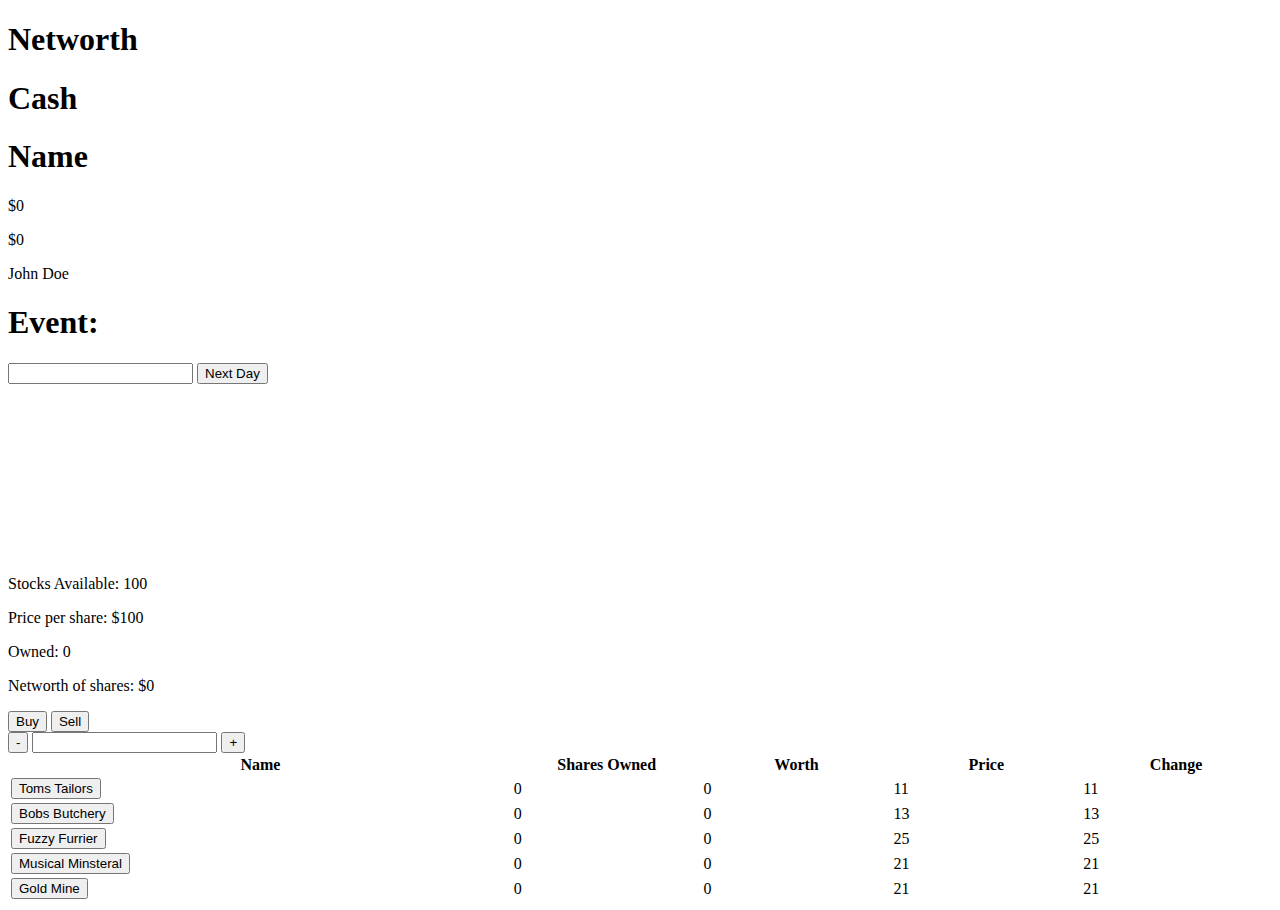
==== index.html @ 0ded0eb5 "4/10 current" ====
<!DOCTYPE html>
<html>
	<head>
	<title>Fantasy Stocks</title>
        <link rel="stylesheet" type="text/css" href="css/style.css">
		
       
        
	</head>
	<body onload="loadStockTable()">
        <div class="content">
            <div class="networth-cash-name-title">
                <div>
                    <h1>Networth</h1>
                </div>
                <div>
                    <h1>Cash</h1>
                </div>
                <div>
                    <h1>Name</h1>
                </div>
            </div>
            <div class="networth-cash-name-data">
                <div>
                    <p id="networth"></p>
                </div>
                <div>
                    <p id="bank"></p>
                </div>
                <div>
                    <p id="name"></p>
                </div>
            </div>
            <div class="event-banner">
                <h1>Event:</h1>
                <input>
                <button name="Next Day" onclick="nextDay()">Next Day</button>
            </div>
            <div class="stock-title">
                <h1 id="stockTitle"></h1>
            </div>
            <div class="action-panel">
                <div class="graph-panel">
                    <canvas>
                    
                    </canvas>
                </div>
                <div class="stock-data-panel" id="selectedStock">
                    <div class="my-stock-title">
                        <div>
                            <p id="stocksAvailable"></p>
                            <p id="price"></p>
                        </div>
                        <div class="my-stock-data">
                            <p id="myStocks"></p>
                            <p id="currentWorth"></p>
                        </div>
                    </div>
                    
                    <div class="sell-buy-stocks">
                        <div class="sell-buy-stocks-title">
                            <input type ="button" onclick ="buy()" value="Buy" />
                            <input type ="button" onclick ="sell()" value="Sell" />
                            
                            
                        </div>
                        <div class="sell-buy-stocks-data">
                            <input type="button" onclick="incrementValueDown()" value="-" />
                            <input type="text" id="inc" i="0"/>
                            <input type="button" onclick="incrementValueUp()" value="+" />
                        </div>
                    </div>
                </div>
            </div>
             <div class="stocks-table" id="StockTableDiv">
            </div>
        </div>
        
		<script type="text/javascript" src="script.js" ></script>
	</body>
</html>
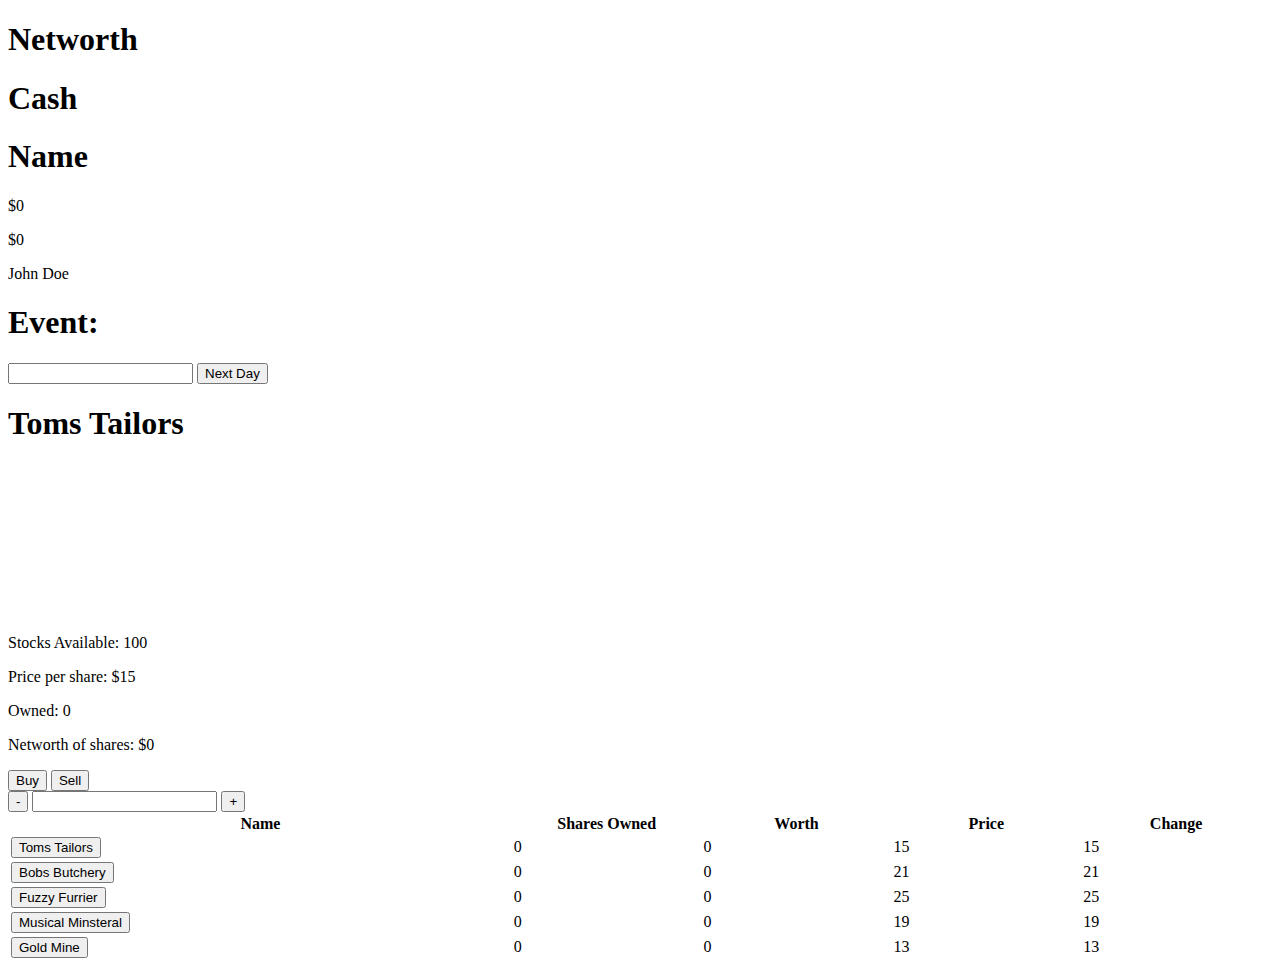
==== commit 5e9a220e: "Update Functions" ====
--- a/index.html
+++ b/index.html
@@ -1,13 +1,13 @@
 <!DOCTYPE html>
 <html>
-	<head>
-	<title>Fantasy Stocks</title>
+    <head>
+    <title>Fantasy Stocks</title>
         <link rel="stylesheet" type="text/css" href="css/style.css">
-		
+        
        
         
-	</head>
-	<body onload="loadStockTable()">
+    </head>
+    <body onload="loadStockTable()">
         <div class="content">
             <div class="networth-cash-name-title">
                 <div>
@@ -76,6 +76,6 @@
             </div>
         </div>
         
-		<script type="text/javascript" src="script.js" ></script>
-	</body>
+        <script type="text/javascript" src="script.js" ></script>
+    </body>
 </html>
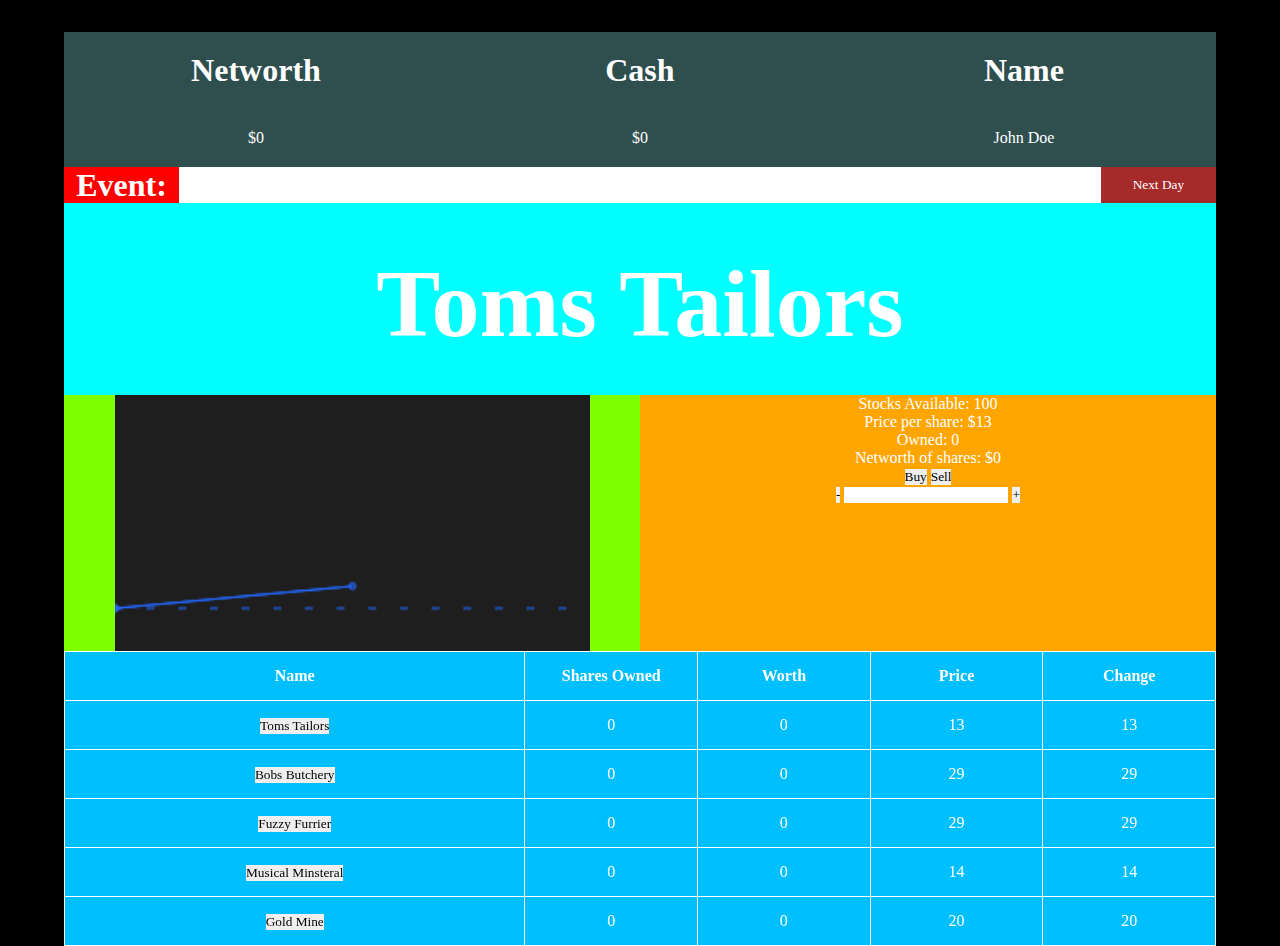
==== commit 26b93a5d: "Implemented Graph Function" ====
--- a/index.html
+++ b/index.html
@@ -41,9 +41,7 @@
             </div>
             <div class="action-panel">
                 <div class="graph-panel">
-                    <canvas>
-                    
-                    </canvas>
+                    <canvas id="myCanvas"></canvas>
                 </div>
                 <div class="stock-data-panel" id="selectedStock">
                     <div class="my-stock-title">
--- a/css/style.css
+++ b/css/style.css
@@ -0,0 +1,120 @@
+*
+{
+	margin: 0;
+	padding: 0;
+    border: none;
+    text-align: center;
+    font-family: fantasy;
+}
+
+
+html, body, div.main-body
+{
+    background-color: black;
+    height: 100%;
+    width: 100%;
+    color: white;
+}
+
+div.content
+{
+    background-color: darkolivegreen;
+    width: 90%;
+    min-width: 950px;
+    height: 90%;
+    min-height: 720px;
+	margin: 32px auto;
+}
+
+div.networth-cash-name-title div, div.networth-cash-name-data div
+{
+    float: left; 
+    width: 33.33%;
+    padding: 20px 0px;
+    background-color: darkslategray;
+}
+
+div.event-banner
+{
+    width: 100%;
+    height: 36px;
+}
+
+div.event-banner h1
+{
+    float: left;
+    width: 10%;
+    height: 100%;
+    background-color: red;
+}
+
+div.event-banner input
+{
+    float: left;
+    width: 80%;
+    height: 100%;
+}
+
+div.event-banner button
+{
+    float: left;
+    width: 10%;
+    height: 100%;
+    background-color: brown;
+    color: white;
+}
+
+div.stock-title
+{
+    padding: 180px 0px 36px 0px;
+    font-size: 48px;
+    background-color: aqua
+}
+
+div.action-panel
+{
+    width: 100%;
+    height: 256px;
+    background-color: crimson
+}
+
+div.graph-panel
+{
+    float: left;
+    width: 50%;
+    height: 100%;
+    background-color: chartreuse;
+}
+
+div.graph-panel canvas
+{
+    padding: 0;
+    margin: auto;
+    display: block;
+    width: 475px;
+    height: 100%;
+    background-color: #1e1e1e;
+}
+
+div.stock-data-panel
+{
+    float: right;
+    width: 50%;
+    height: 100%;
+    background-color: orange;
+}
+
+div.stocks-table
+{
+    width: 100%;
+    height: 30%;
+    background-color: darkmagenta;
+}
+
+div.stocks-table table, th, td
+{
+    height: 48px;
+    border-collapse: collapse;
+    border: 1px solid white;
+    background-color: deepskyblue;
+}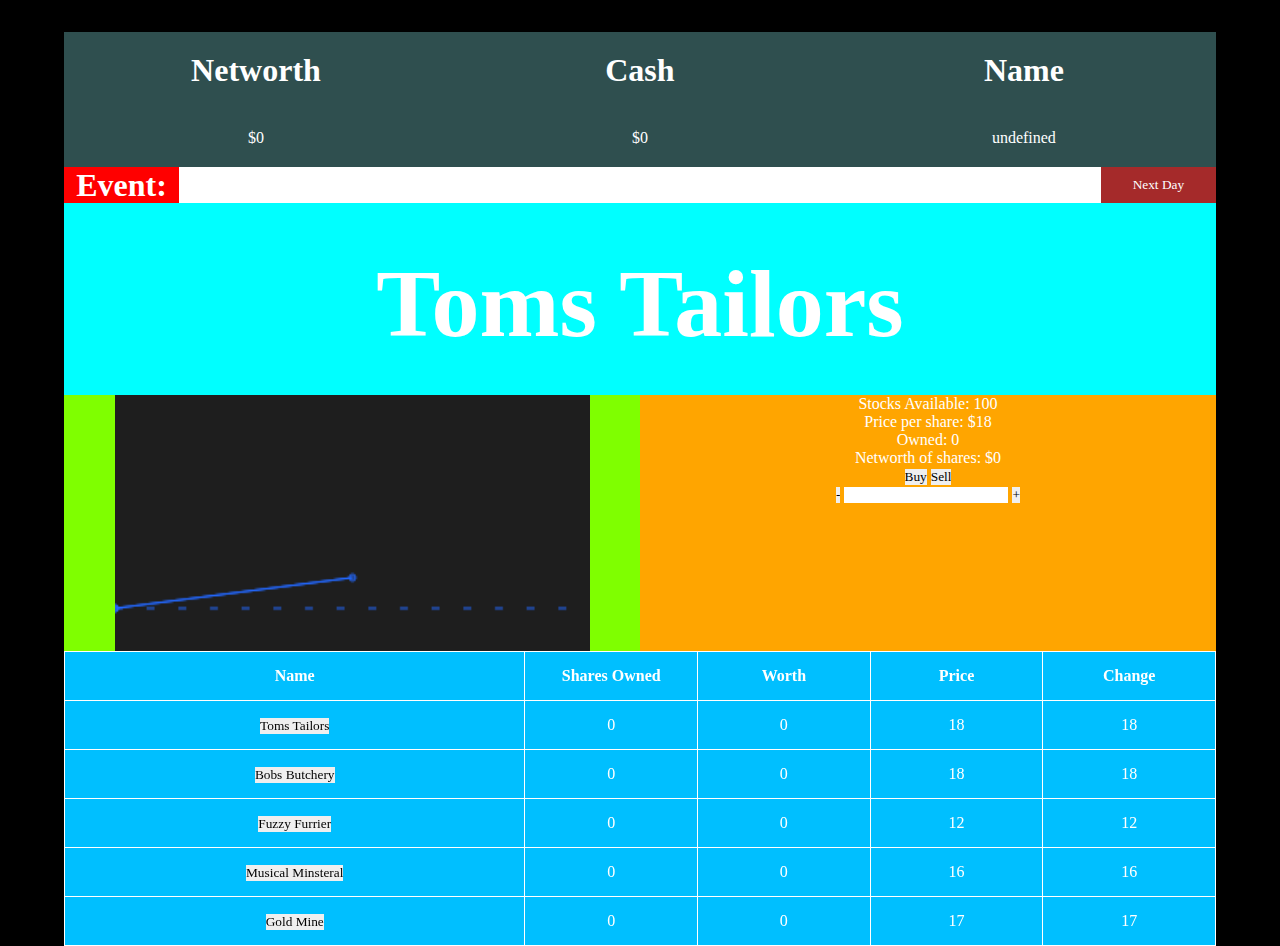
==== commit fd5b8b45: "Update index.html" ====
--- a/index.html
+++ b/index.html
@@ -33,7 +33,7 @@
             </div>
             <div class="event-banner">
                 <h1>Event:</h1>
-                <input>
+                <input type = "text" id="event" readonly >
                 <button name="Next Day" onclick="nextDay()">Next Day</button>
             </div>
             <div class="stock-title">
@@ -64,7 +64,7 @@
                         </div>
                         <div class="sell-buy-stocks-data">
                             <input type="button" onclick="incrementValueDown()" value="-" />
-                            <input type="text" id="inc" i="0"/>
+                            <input type="text" id="inc" i="0" readonly />
                             <input type="button" onclick="incrementValueUp()" value="+" />
                         </div>
                     </div>
@@ -77,3 +77,4 @@
         <script type="text/javascript" src="script.js" ></script>
     </body>
 </html>
+<!hello>
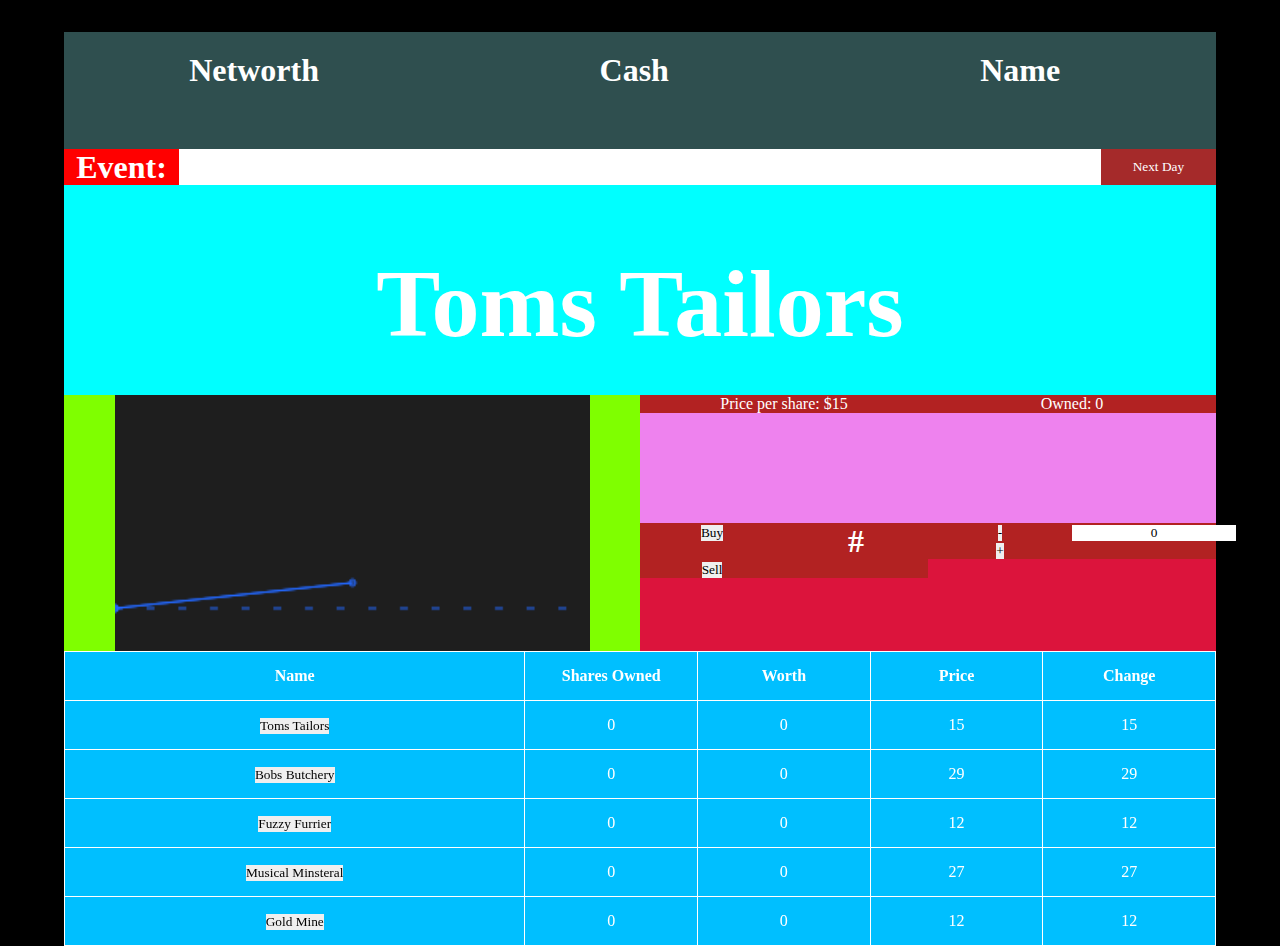
==== commit 9b807be2: "Added Class names to all divs" ====
--- a/index.html
+++ b/index.html
@@ -3,37 +3,34 @@
     <head>
     <title>Fantasy Stocks</title>
         <link rel="stylesheet" type="text/css" href="css/style.css">
-        
-       
-        
     </head>
     <body onload="loadStockTable()">
         <div class="content">
             <div class="networth-cash-name-title">
-                <div>
+                <div class="networth-top-title">
                     <h1>Networth</h1>
                 </div>
-                <div>
+                <div class="cash-top-title">
                     <h1>Cash</h1>
                 </div>
-                <div>
+                <div class="name-top-title">
                     <h1>Name</h1>
                 </div>
             </div>
             <div class="networth-cash-name-data">
-                <div>
+                <div class="networth-top-data">
                     <p id="networth"></p>
                 </div>
-                <div>
+                <div class="cash-top-data">
                     <p id="bank"></p>
                 </div>
-                <div>
+                <div class="name-top-data">
                     <p id="name"></p>
                 </div>
             </div>
             <div class="event-banner">
                 <h1>Event:</h1>
-                <input type = "text" id="event" readonly >
+                <input>
                 <button name="Next Day" onclick="nextDay()">Next Day</button>
             </div>
             <div class="stock-title">
@@ -44,37 +41,28 @@
                     <canvas id="myCanvas"></canvas>
                 </div>
                 <div class="stock-data-panel" id="selectedStock">
-                    <div class="my-stock-title">
-                        <div>
-                            <p id="stocksAvailable"></p>
-                            <p id="price"></p>
-                        </div>
-                        <div class="my-stock-data">
-                            <p id="myStocks"></p>
-                            <p id="currentWorth"></p>
-                        </div>
+                    <div class="stock-data-banner">
+                        <div class="stock-data-own-title"><p id="stocksAvailable"></p></div>
+                        <div class="stock-data-worth-title"><p id="price"></p></div>
+                        <div><p id="myStocks"></p></div>
+                        <div><p id="currentWorth"></p></div>
                     </div>
-                    
-                    <div class="sell-buy-stocks">
+                    <div class="sell-buy-panel">
                         <div class="sell-buy-stocks-title">
-                            <input type ="button" onclick ="buy()" value="Buy" />
-                            <input type ="button" onclick ="sell()" value="Sell" />
-                            
-                            
+                            <div><input type ="button" onclick ="buy()" value="Buy" /></div>
+                            <div><h1>#</h1></div>
+                            <div><input type ="button" onclick ="sell()" value="Sell" /></div>
                         </div>
                         <div class="sell-buy-stocks-data">
-                            <input type="button" onclick="incrementValueDown()" value="-" />
-                            <input type="text" id="inc" i="0" readonly />
-                            <input type="button" onclick="incrementValueUp()" value="+" />
+                            <div><input type="button" onclick="incrementValueDown()" value="-" /></div>
+                            <div><input type="text" id="inc" i="0"/></div>
+                            <div><input type="button" onclick="incrementValueUp()" value="+" /></div>
                         </div>
                     </div>
                 </div>
             </div>
-             <div class="stocks-table" id="StockTableDiv">
-            </div>
+            <div class="stocks-table" id="StockTableDiv"></div>
         </div>
-        
         <script type="text/javascript" src="script.js" ></script>
     </body>
 </html>
-<!hello>
--- a/css/style.css
+++ b/css/style.css
@@ -29,9 +29,14 @@
 div.networth-cash-name-title div, div.networth-cash-name-data div
 {
     float: left; 
-    width: 33.33%;
+    width: 33%;
     padding: 20px 0px;
     background-color: darkslategray;
+}
+
+div.networth-cash-name-title div.name-top-title, div.networth-cash-name-data div.name-top-data
+{
+    width: 34%;
 }
 
 div.event-banner
@@ -88,9 +93,6 @@
 
 div.graph-panel canvas
 {
-    padding: 0;
-    margin: auto;
-    display: block;
     width: 475px;
     height: 100%;
     background-color: #1e1e1e;
@@ -100,8 +102,38 @@
 {
     float: right;
     width: 50%;
+    height: 50%;
+    background-color: violet;
+}
+
+div.stock-data-banner
+{
+        padding: 0;
+    margin: auto;
+    display: block;
+    width: 100%;
     height: 100%;
-    background-color: orange;
+}
+
+div.stock-data-banner div
+{
+    float: left;
+    width: 50%;
+    height; 1000%;
+    background-color: firebrick;
+}
+
+div.sell-buy-panel
+{
+    width: 100%;
+}
+
+div.sell-buy-panel div
+{
+    float: left;
+    width: 50%;
+    height: auto;
+    background-color: firebrick;
 }
 
 div.stocks-table
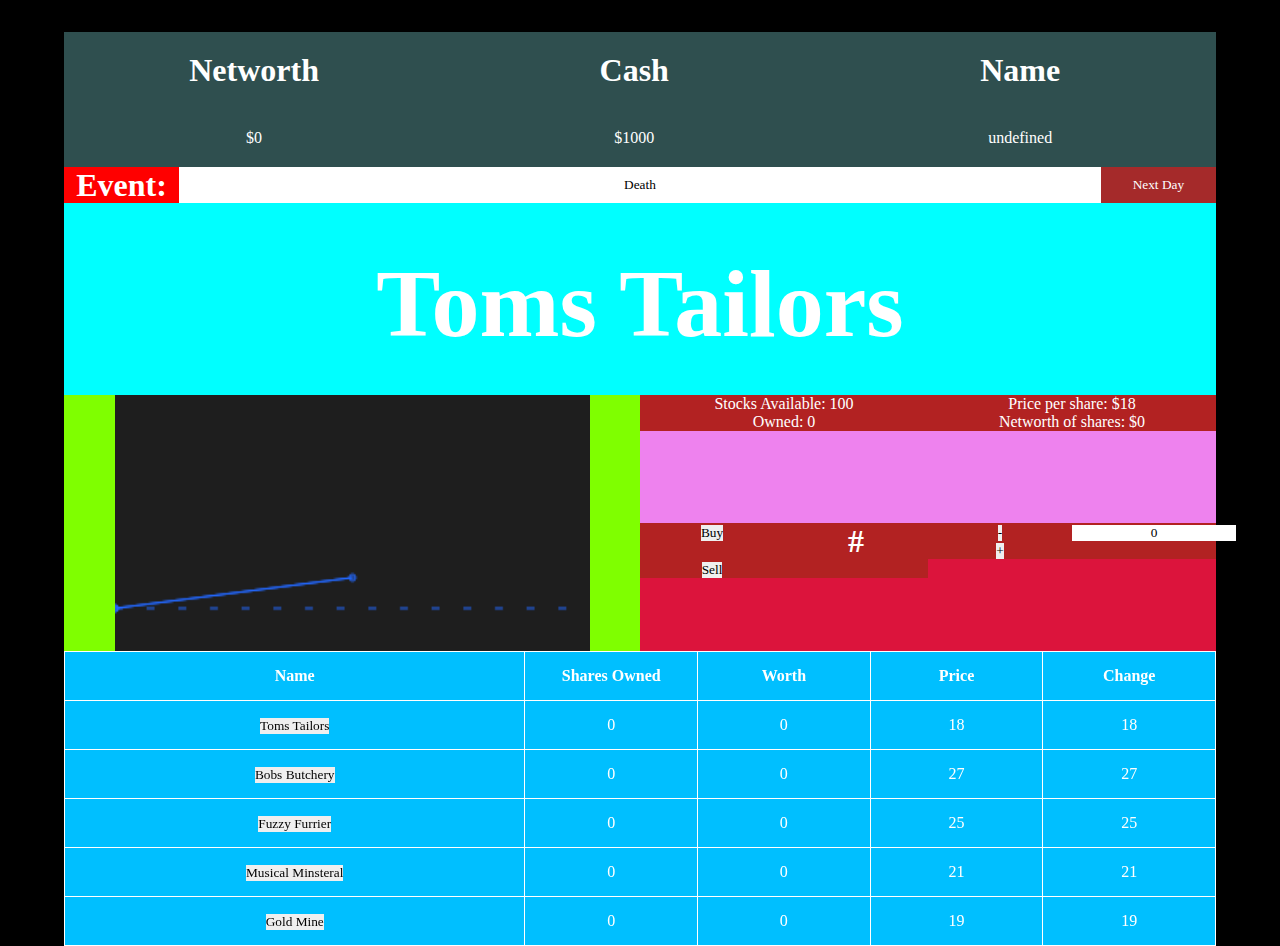
==== commit 8f0d575d: "Merge branch 'master' of https://github.com/tshaw84109/StockSim" ====
--- a/index.html
+++ b/index.html
@@ -30,7 +30,7 @@
             </div>
             <div class="event-banner">
                 <h1>Event:</h1>
-                <input>
+                <input type = "text" id="event" readonly >
                 <button name="Next Day" onclick="nextDay()">Next Day</button>
             </div>
             <div class="stock-title">
@@ -55,7 +55,7 @@
                         </div>
                         <div class="sell-buy-stocks-data">
                             <div><input type="button" onclick="incrementValueDown()" value="-" /></div>
-                            <div><input type="text" id="inc" i="0"/></div>
+                            <div><input type="text" id="inc" i="0" readonly /></div>
                             <div><input type="button" onclick="incrementValueUp()" value="+" /></div>
                         </div>
                     </div>
@@ -66,3 +66,4 @@
         <script type="text/javascript" src="script.js" ></script>
     </body>
 </html>
+<!hello>
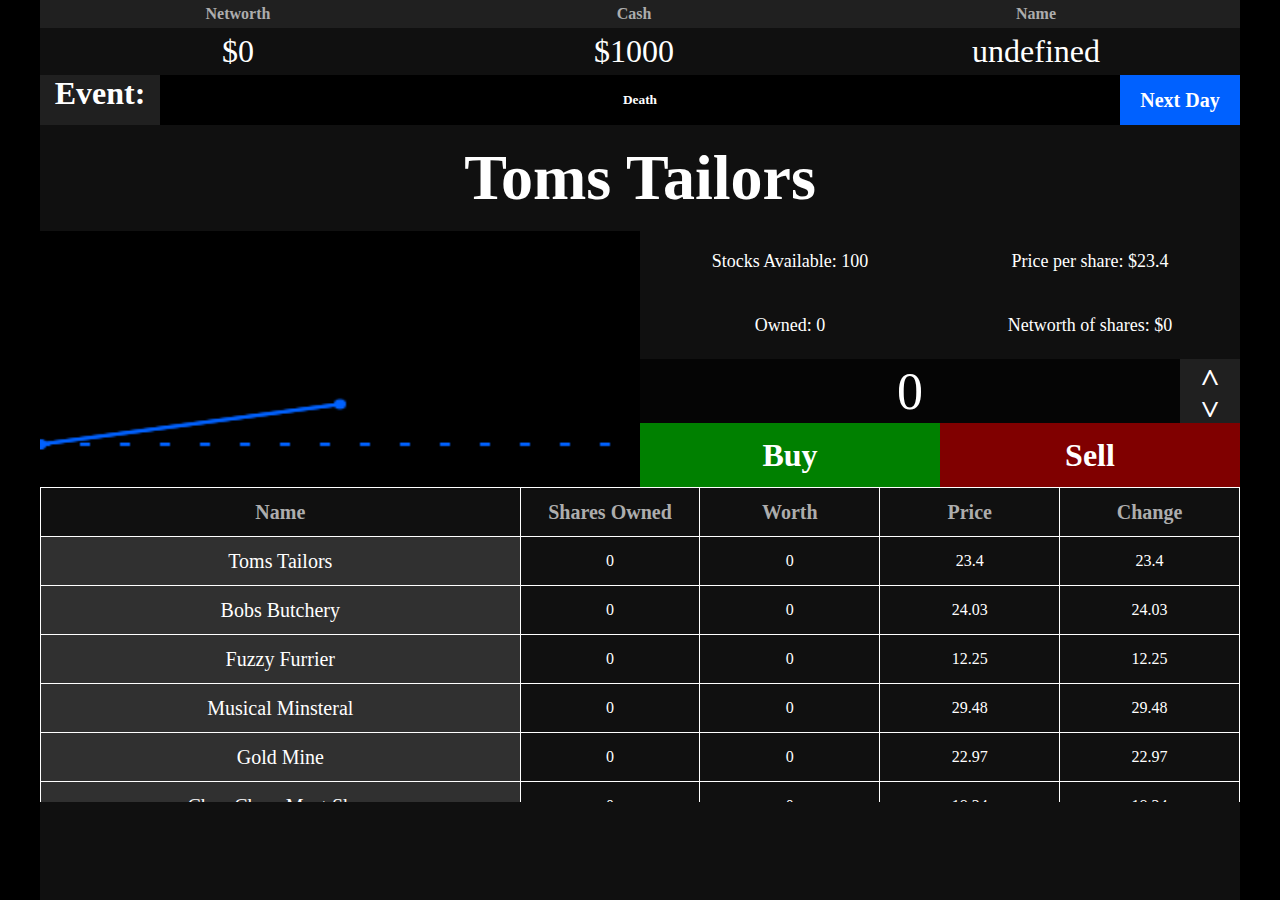
==== commit e3330bbe: "Finished the CSS and a few other things" ====
--- a/index.html
+++ b/index.html
@@ -6,40 +6,26 @@
     </head>
     <body onload="loadStockTable()">
         <div class="content">
-            <div class="networth-cash-name-title">
-                <div class="networth-top-title">
-                    <h1>Networth</h1>
+            <div class="networth-cash-name">
+                <div class="networth-cash-name-title">
+                    <div class="networth-top-title"><h1>Networth</h1></div>
+                    <div class="cash-top-title"><h1>Cash</h1></div>
+                    <div class="name-top-title"><h1>Name</h1></div>
                 </div>
-                <div class="cash-top-title">
-                    <h1>Cash</h1>
-                </div>
-                <div class="name-top-title">
-                    <h1>Name</h1>
-                </div>
-            </div>
-            <div class="networth-cash-name-data">
-                <div class="networth-top-data">
-                    <p id="networth"></p>
-                </div>
-                <div class="cash-top-data">
-                    <p id="bank"></p>
-                </div>
-                <div class="name-top-data">
-                    <p id="name"></p>
+                <div class="networth-cash-name-data">
+                    <div class="networth-top-data"><p id="networth"></p></div>
+                    <div class="cash-top-data"><p id="bank"></p></div>
+                    <div class="name-top-data"><p id="name"></p></div>
                 </div>
             </div>
             <div class="event-banner">
-                <h1>Event:</h1>
-                <input type = "text" id="event" readonly >
-                <button name="Next Day" onclick="nextDay()">Next Day</button>
+                <div class="event-banner-title"><h1>Event:</h1></div>
+                <div class="event-banner-description"><input type = "text" id="event" readonly ></div>
+                <div class="event-banner-nextday"><button name="Next Day" onclick="nextDay()">Next Day</button></div>
             </div>
-            <div class="stock-title">
-                <h1 id="stockTitle"></h1>
-            </div>
+            <div class="stock-title"><h1 id="stockTitle"></h1></div>
             <div class="action-panel">
-                <div class="graph-panel">
-                    <canvas id="myCanvas"></canvas>
-                </div>
+                <div class="graph-panel"><canvas id="myCanvas"></canvas></div>
                 <div class="stock-data-panel" id="selectedStock">
                     <div class="stock-data-banner">
                         <div class="stock-data-own-title"><p id="stocksAvailable"></p></div>
@@ -47,16 +33,17 @@
                         <div><p id="myStocks"></p></div>
                         <div><p id="currentWorth"></p></div>
                     </div>
-                    <div class="sell-buy-panel">
-                        <div class="sell-buy-stocks-title">
-                            <div><input type ="button" onclick ="buy()" value="Buy" /></div>
-                            <div><h1>#</h1></div>
-                            <div><input type ="button" onclick ="sell()" value="Sell" /></div>
+                    <div class="sell-buy-stocks">
+                        <div class="sell-buy-stocks-data">
+                            <div class="sell-buy-stocks-data-inc"><input type="text" id="inc" i="0" readonly /></div>
+                            <div class="sell-buy-stocks-data-up-down">
+                                <input type="button" onclick="incrementValueUp()" value="˄" />
+                                <input type="button" onclick="incrementValueDown()" value="˅" />
+                            </div>
                         </div>
-                        <div class="sell-buy-stocks-data">
-                            <div><input type="button" onclick="incrementValueDown()" value="-" /></div>
-                            <div><input type="text" id="inc" i="0" readonly /></div>
-                            <div><input type="button" onclick="incrementValueUp()" value="+" /></div>
+                        <div class="sell-buy-stocks-buttons">
+                            <input class="sell-buy-stocks-buttons-buy" type ="button" onclick ="buy()" value="Buy" />
+                            <input class="sell-buy-stocks-buttons-sell" type ="button" onclick ="sell()" value="Sell" />
                         </div>
                     </div>
                 </div>
--- a/css/style.css
+++ b/css/style.css
@@ -18,20 +18,26 @@
 
 div.content
 {
-    background-color: darkolivegreen;
-    width: 90%;
-    min-width: 950px;
-    height: 90%;
+    background-color: #101010;
+    width: 100%;
+    min-width: 784px;
+    max-width: 1200px;
+    height: 100%;
     min-height: 720px;
-	margin: 32px auto;
+	margin: 0 auto;
+}
+
+div.networth-cash-name
+{
+    width: 100%;
+    margin: 0 auto;
 }
 
 div.networth-cash-name-title div, div.networth-cash-name-data div
 {
     float: left; 
     width: 33%;
-    padding: 20px 0px;
-    background-color: darkslategray;
+    padding: 5px 0px;
 }
 
 div.networth-cash-name-title div.name-top-title, div.networth-cash-name-data div.name-top-data
@@ -39,48 +45,85 @@
     width: 34%;
 }
 
+div.networth-cash-name-title div
+{
+    font-size: 8px;
+    font-weight: bold;
+    background-color: #202020;
+    color: #adadad;
+}
+
+div.networth-cash-name-data div
+{
+    font-size: 32px;
+}
+
 div.event-banner
 {
-    width: 100%;
-    height: 36px;
-}
-
-div.event-banner h1
-{
-    float: left;
+    float: left;
+    width: 100%;
+    height: 50px;
+}
+
+div.event-banner div
+{
+    float: left;
+    height: 100%;
+}
+
+div.event-banner-title
+{
     width: 10%;
-    height: 100%;
-    background-color: red;
-}
-
-div.event-banner input
-{
-    float: left;
+    background-color: #202020;
+}
+
+div.event-banner-description
+{
     width: 80%;
-    height: 100%;
-}
-
-div.event-banner button
-{
-    float: left;
+}
+
+div.event-banner-description input
+{
+    width: 100%;
+    height: 100%;
+    background-color: black;
+    color: white;
+    font-weight: bold;
+}
+div.event-banner-nextday
+{
+    float: right;
     width: 10%;
-    height: 100%;
-    background-color: brown;
-    color: white;
+}
+
+div.event-banner-nextday button
+{
+    width: 100%;
+    height: 100%;
+    font-weight: bold;
+    font-size: 20px;
+    color: white;
+    background-color: #0061ff;
+}
+
+div.event-banner-nextday button:hover
+{
+    background-color: #00a1ff;
 }
 
 div.stock-title
 {
-    padding: 180px 0px 36px 0px;
-    font-size: 48px;
-    background-color: aqua
+    float: left;
+    width: 100%;
+    font-size: 32px;
+    font-weight: bold;
+    margin: 16px auto;
 }
 
 div.action-panel
 {
     width: 100%;
     height: 256px;
-    background-color: crimson
 }
 
 div.graph-panel
@@ -88,59 +131,136 @@
     float: left;
     width: 50%;
     height: 100%;
-    background-color: chartreuse;
 }
 
 div.graph-panel canvas
 {
-    width: 475px;
-    height: 100%;
-    background-color: #1e1e1e;
+    width: 100%;
+    height: 100%;
+    background-color: black;
 }
 
 div.stock-data-panel
 {
     float: right;
     width: 50%;
-    height: 50%;
-    background-color: violet;
+    height: 100%;
+    background-color: #202020;
 }
 
 div.stock-data-banner
 {
-        padding: 0;
-    margin: auto;
-    display: block;
-    width: 100%;
-    height: 100%;
+    width: 100%;
+    height: 50%;
+    background-color: #101010;
 }
 
 div.stock-data-banner div
 {
     float: left;
     width: 50%;
-    height; 1000%;
-    background-color: firebrick;
-}
-
-div.sell-buy-panel
-{
-    width: 100%;
-}
-
-div.sell-buy-panel div
-{
-    float: left;
-    width: 50%;
-    height: auto;
-    background-color: firebrick;
-}
+    height: 50%;
+    font-size: 18px;
+    line-height: 60px;
+}
+
+div.sell-buy-stocks
+{
+    float: left;
+    width: 100%;
+    height: 50%;
+}
+
+div.sell-buy-stocks-data
+{
+    width: 100%;
+    height: 50%;
+    float: left;
+}
+
+div.sell-buy-stocks-data-inc
+{
+    float: left;
+    width: 90%;
+    height: 100%;
+}
+
+div.sell-buy-stocks-data-inc input
+{
+    float: left;
+    width: 100%;
+    height: 100%;
+    background-color: #050505;
+    color: white;
+    font-size: 52px
+}
+
+div.sell-buy-stocks-data-up-down
+{
+    float: left;
+    width: 10%;
+    height: 100%;
+}
+
+div.sell-buy-stocks-data-up-down input
+{
+    float: left;
+    width: 100%;
+    height: 50%;
+    background-color: #202020;
+    color: white;
+    font-size: 32px;
+    font-weight: bold;
+}
+
+div.sell-buy-stocks-data-up-down input:hover
+{
+    background-color: #606060;
+}
+
+div.sell-buy-stocks-buttons
+{
+    float: left;
+    width: 100%;
+    height: 50%;
+}
+
+div.sell-buy-stocks-buttons input
+{
+    float: left;
+    width: 50%;
+    height: 100%;
+    color: white;
+    font-size: 32px;
+    font-weight: bold;
+}
+
+input.sell-buy-stocks-buttons-buy
+{
+    background-color: #008000;
+}
+
+input.sell-buy-stocks-buttons-sell
+{
+    background-color: #800000;
+}
+
+input.sell-buy-stocks-buttons-buy:hover
+{
+    background-color: #00d000;
+}
+
+input.sell-buy-stocks-buttons-sell:hover
+{
+    background-color: #d00000;
+}
+
 
 div.stocks-table
 {
     width: 100%;
-    height: 30%;
-    background-color: darkmagenta;
+    overflow-y: scroll;
+    max-height: 35%;
 }
 
 div.stocks-table table, th, td
@@ -148,5 +268,26 @@
     height: 48px;
     border-collapse: collapse;
     border: 1px solid white;
-    background-color: deepskyblue;
+}
+
+div.stocks-table th
+{
+    font-size: 20px;
+    font-weight: bold;
+    color: #adadad;
+}
+
+div.stocks-table button
+{
+    width: 100%;
+    height: 100%;
+    background-color: #303030;
+    color: white;
+    font-size: 20px;
+    
+}
+
+div.stocks-table button:hover
+{
+    background-color: #606060;
 }